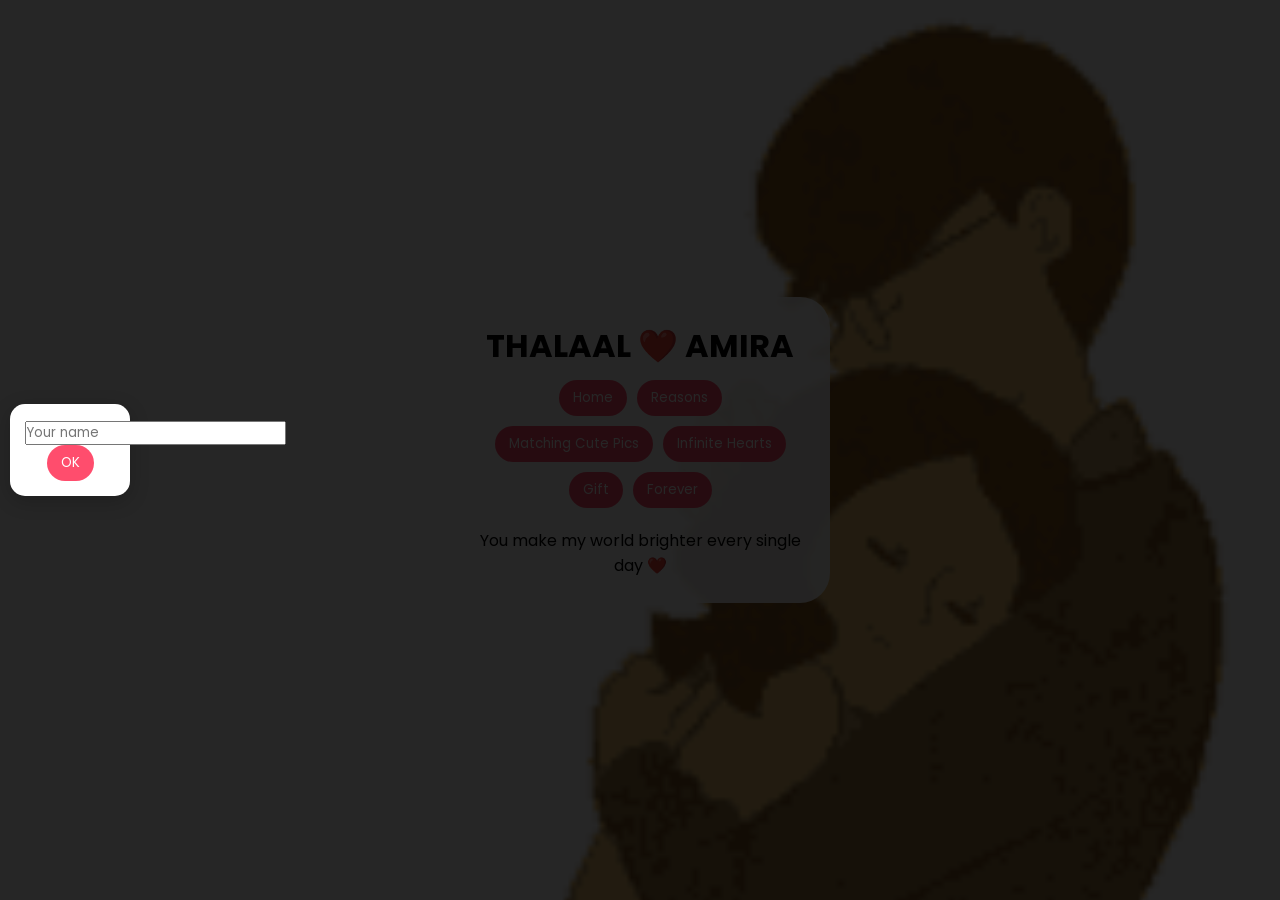
==== index.html @ cf8da9d2 "upgrade" ====
<!DOCTYPE html>
<html lang="en">
<head>
<meta charset="UTF-8">
<meta name="viewport" content="width=device-width, initial-scale=1.0">
<title>THALAAL ❤️ AMIRA</title>

<link href="https://fonts.googleapis.com/css2?family=Poppins:wght@300;500;700&display=swap" rel="stylesheet">

<style>
*{margin:0;padding:0;box-sizing:border-box;font-family:Poppins,sans-serif;}

body{
height:100vh;
background:url("gif/love.gif") center/cover no-repeat;
display:flex;
justify-content:center;
align-items:center;
overflow:hidden;
position:relative;
}

#intro{
position:absolute;
width:100%;
height:100%;
background:rgba(0,0,0,0.85);
color:white;
display:flex;
flex-direction:column;
justify-content:center;
align-items:center;
text-align:center;
z-index:10;
}

#introText{font-size:28px;margin-bottom:20px;}

#enterBtn{
padding:12px 22px;
border:none;
border-radius:25px;
background:#ff4d6d;
color:white;
cursor:pointer;
display:none;
}

.app{
width:380px;
background:rgba(255,255,255,0.9);
border-radius:30px;
padding:25px;
text-align:center;
position:relative;
}

.tabs{
display:flex;
flex-wrap:wrap;
gap:10px;
justify-content:center;
margin-top:10px;
}

button{
background:#ff4d6d;
border:none;
color:white;
padding:8px 14px;
border-radius:20px;
cursor:pointer;
}

.section{display:none;margin-top:20px;}
.active{display:block;}

#memoryBoard{
width:320px;
margin:20px auto;
display:grid;
grid-template-columns:repeat(4,1fr);
gap:10px;
}

.card{
width:70px;
height:70px;
background:#ff4d6d;
border-radius:10px;
overflow:hidden;
cursor:pointer;
}

.card img{
width:100%;
height:100%;
object-fit:cover;
display:none;
}

.card.flipped img{display:block;}

.popup{
position:fixed;
top:50%;
left:50%;
transform:translate(-50%,-50%);
background:#ff4d6d;
color:white;
padding:20px;
border-radius:20px;
z-index:9999;
}

.heart{
position:absolute;
font-size:24px;
animation:float 6s linear forwards;
}

@keyframes float{
from{transform:translateY(0)}
to{transform:translateY(-110vh)}
}

.gift{font-size:80px;cursor:pointer;}

/* ✅ ADDED */
.stick{
position:fixed;
font-size:40px;
}

.arrow{
position:fixed;
font-size:30px;
transition:all 1s linear;
}

</style>
</head>

<body>

<div id="intro">
<h1 id="introText"></h1>
<button id="enterBtn" onclick="startApp()">Here’s a little surprise ❤️</button>
</div>

<audio id="music" src="music/song1.mp3"></audio>
<audio id="yesSound" src="music/yes.mp3"></audio>

<div class="app">

<h1>THALAAL ❤️ AMIRA</h1>

<div class="tabs">
<button onclick="show('home')">Home</button>
<button onclick="show('reasons')">Reasons</button>
<button onclick="show('memory')">Matching Cute Pics</button>
<button onclick="show('game')">Infinite Hearts</button>
<button onclick="show('gift')">Gift</button>
<button onclick="show('forever')">Forever</button>
</div>

<div id="home" class="section active">
<p>You make my world brighter every single day ❤️</p>
<p id="days"></p>
</div>

<div id="reasons" class="section">
<p id="reasonText">Why I love you 💖</p>
<button onclick="newReason()">Hehehehe</button>
</div>

<div id="memory" class="section">
<p>Match Our Memories ❤️</p>
<div id="memoryBoard"></div>
<button onclick="startMemoryGame()">Restart Game</button>
<p id="memoryMessage"></p>
</div>

<div id="game" class="section">
<h2 id="score">0</h2>
<button onclick="addPoint()">❤️</button>
</div>

<div id="gift" class="section">
<p>Click on this Baby 🎁</p>
<div class="gift" onclick="loveExplosion()">🎁</div>
</div>

<div id="forever" class="section">
<h2>Will you be my forever? 💍</h2>
<button onclick="answerYes()">YES ❤️</button>
<button id="noBtn" onmouseover="moveNo()">No</button>
</div>

</div>

<div id="loveLetter" style="
display:none;
position:fixed;
top:50%;
left:50%;
transform:translate(-50%,-50%);
background:white;
padding:25px;
border-radius:20px;
width:300px;
text-align:center;
z-index:9999;
box-shadow:0 10px 30px rgba(0,0,0,0.3);
">
<p style="color:#ff4d6d;">
My love ❤️  
Every moment with you feels like a dream I never want to wake up from.  
You are my happiness, my peace, and my forever.
</p>
<br>
<button onclick="closeLetter()">Close</button>
</div>

<!-- ✅ ADDED -->
<div id="loveBox" style="
position:fixed;
left:10px;
top:50%;
transform:translateY(-50%);
background:white;
padding:15px;
border-radius:15px;
box-shadow:0 5px 20px rgba(0,0,0,0.2);
z-index:999;
text-align:center;
width:120px;
">
<input id="nameInput" placeholder="Your name">
<button onclick="startLoveGame()">OK</button>
</div>

<script>

/* KEEPING YOUR FULL ORIGINAL JS INCLUDING REASONS */

let reasons = [
"I love how you understand me even when I don’t say a word",
"I love how just thinking about you instantly makes my day better",
"I love the way you care about the smallest things and make them feel important",
"I love how your presence alone brings me so much peace",
"I love how you make even ordinary moments feel special and unforgettable",
"I love how your happiness means everything to me",
"I love how you support me and believe in me no matter what",
"I love how your smile can light up even my darkest days",
"I love how talking to you never feels enough, I always want more time with you",
"I love how you make me feel safe, loved, and understood all at once",
"I love how every memory with you becomes something I cherish deeply",
"I love how you’ve become the most important part of my life without me even realizing it",
"I love how you make me want to be a better person every single day",
"I love how your voice calms me and makes everything feel okay",
"I love how being with you feels like home no matter where we are",
"I love how you make my heart feel full in a way I can’t even explain",
"I love how every little thing about you is perfect to me",
"I love how you’ve changed my life just by being in it",
"I love how I can be completely myself when I’m with you",
"I love how loving you feels so natural and effortless",
"I love how even the thought of you makes me smile without realizing",
"I love how you make my world feel brighter and happier every day",
"I love how every second with you feels like a beautiful moment I never want to lose",
"I love how you are not just my love, but also my best friend"
];

let reasonIndex = 0;

function newReason(){
if(reasonIndex >= reasons.length){
document.getElementById("reasonText").innerText =
"These are not all of the reasons... I could list thousands more ❤️";
return;
}
document.getElementById("reasonText").innerText = reasons[reasonIndex];
reasonIndex++;
}

/* ✅ ADDED FUNCTION */
function startLoveGame(){
const boy=document.createElement("div");
boy.className="stick";
boy.innerText="🧍";
boy.style.left="80px";
boy.style.top="50%";
document.body.appendChild(boy);

const arrow=document.createElement("div");
arrow.className="arrow";
arrow.innerText="🏹";
arrow.style.left="120px";
arrow.style.top="50%";
document.body.appendChild(arrow);

setTimeout(()=>{arrow.style.left="80%";},100);

setTimeout(()=>{
const girl=document.createElement("div");
girl.className="stick";
girl.innerText="🧍‍♂️";
girl.style.left="80%";
girl.style.top="50%";
document.body.appendChild(girl);

setTimeout(()=>{
showMessage("Boyfriend captured ❤️");
},800);

},1000);
}

</script>

</body>
</html>
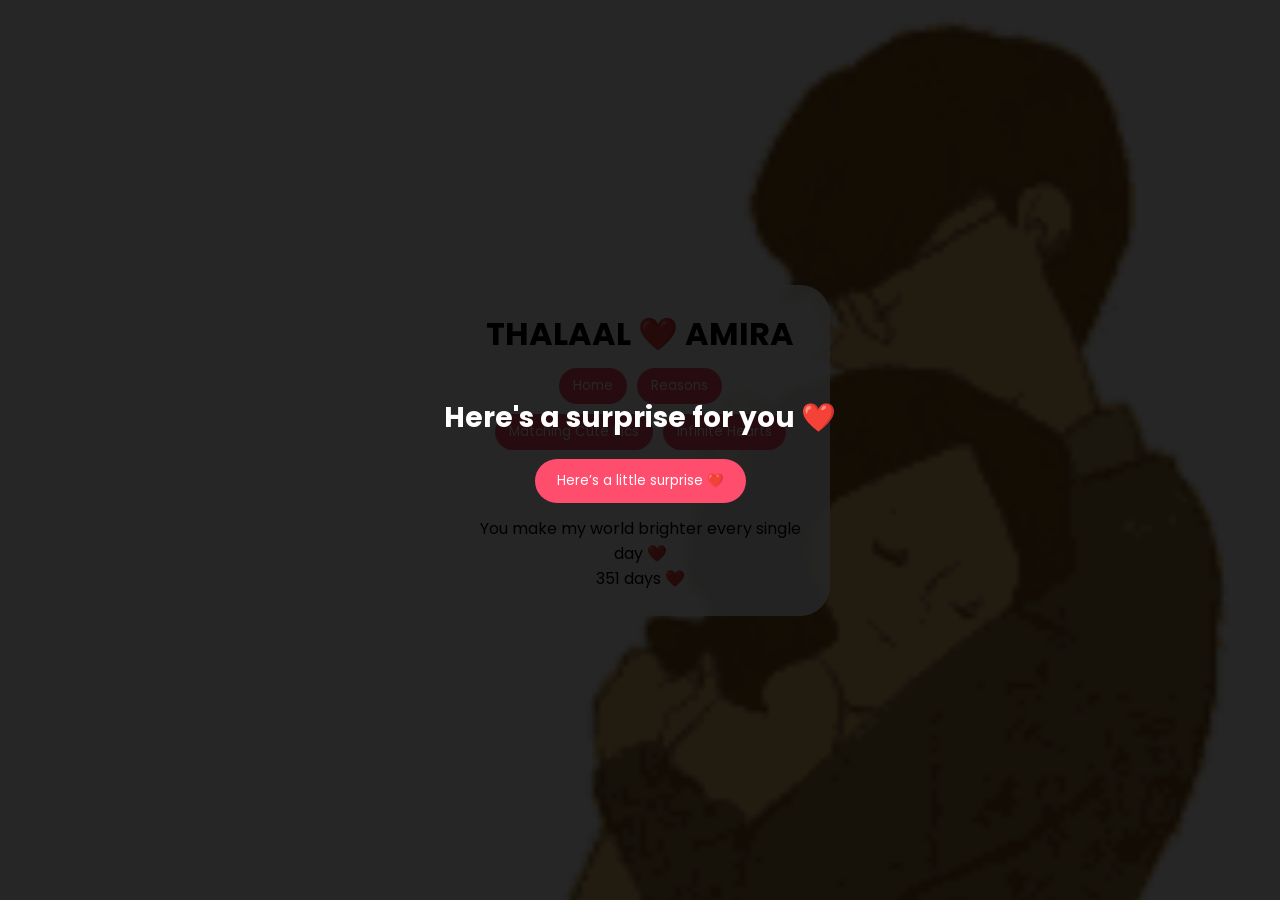
==== commit ab36e460: "upgrade" ====
--- a/index.html
+++ b/index.html
@@ -125,19 +125,6 @@
 }
 
 .gift{font-size:80px;cursor:pointer;}
-
-/* ✅ ADDED */
-.stick{
-position:fixed;
-font-size:40px;
-}
-
-.arrow{
-position:fixed;
-font-size:30px;
-transition:all 1s linear;
-}
-
 </style>
 </head>
 
@@ -149,6 +136,8 @@
 </div>
 
 <audio id="music" src="music/song1.mp3"></audio>
+
+<!-- ✅ ADDED -->
 <audio id="yesSound" src="music/yes.mp3"></audio>
 
 <div class="app">
@@ -199,6 +188,7 @@
 
 </div>
 
+<!-- ✅ ADDED -->
 <div id="loveLetter" style="
 display:none;
 position:fixed;
@@ -222,28 +212,179 @@
 <button onclick="closeLetter()">Close</button>
 </div>
 
-<!-- ✅ ADDED -->
-<div id="loveBox" style="
-position:fixed;
-left:10px;
-top:50%;
-transform:translateY(-50%);
-background:white;
-padding:15px;
-border-radius:15px;
-box-shadow:0 5px 20px rgba(0,0,0,0.2);
-z-index:999;
-text-align:center;
-width:120px;
-">
-<input id="nameInput" placeholder="Your name">
-<button onclick="startLoveGame()">OK</button>
-</div>
-
 <script>
 
-/* KEEPING YOUR FULL ORIGINAL JS INCLUDING REASONS */
-
+/* INTRO TEXT */
+const msg="Here's a surprise for you ❤️";
+let i=0;
+function typeIntro(){
+if(i<msg.length){
+document.getElementById("introText").innerHTML+=msg[i];
+i++;
+setTimeout(typeIntro,50);
+}else{
+document.getElementById("enterBtn").style.display="block";
+}}
+typeIntro();
+
+/* MUSIC */
+const music=document.getElementById("music");
+function startApp(){
+music.loop=true;
+music.play();
+document.getElementById("intro").style.display="none";
+}
+
+/* NAV */
+function show(id){
+document.querySelectorAll(".section").forEach(s=>s.classList.remove("active"));
+document.getElementById(id).classList.add("active");
+}
+
+/* POPUP */
+function showMessage(text){
+const p=document.createElement("div");
+p.className="popup";
+p.innerText=text;
+document.body.appendChild(p);
+setTimeout(()=>p.remove(),2000);
+}
+
+/* GIFT */
+function loveExplosion(){
+showMessage("You are the best thing to ever happen in my life ❤️");
+}
+
+/* ✅ UPDATED (ONLY THIS FUNCTION CHANGED) */
+function answerYes(){
+
+showMessage("My forever starts with you ❤️");
+
+heartExplosion();
+heartShapeExplosion();
+
+document.getElementById("yesSound").play();
+
+setTimeout(()=>{
+showMessage("I love you more than words can ever explain ❤️");
+},2000);
+
+setTimeout(()=>{
+showLetter();
+},3500);
+
+}
+
+/* EXISTING */
+function heartExplosion(){
+for(let i=0;i<30;i++){
+const heart=document.createElement("div");
+heart.className="heart";
+heart.innerText="❤️";
+heart.style.left = 50 + (Math.random()*40 - 20) + "vw";
+heart.style.bottom = "50%";
+heart.style.fontSize = (20 + Math.random()*20) + "px";
+document.body.appendChild(heart);
+setTimeout(()=>heart.remove(),2000);
+}
+}
+
+/* ✅ ADDED */
+function heartShapeExplosion(){
+const centerX = window.innerWidth / 2;
+const centerY = window.innerHeight / 2;
+
+for(let i=0;i<60;i++){
+const t = i * 0.1;
+const x = 16 * Math.pow(Math.sin(t),3);
+const y = -(13 * Math.cos(t) - 5*Math.cos(2*t) - 2*Math.cos(3*t) - Math.cos(4*t));
+
+const heart=document.createElement("div");
+heart.className="heart";
+heart.innerText="❤️";
+heart.style.position="fixed";
+heart.style.left = (centerX + x*10)+"px";
+heart.style.top = (centerY + y*10)+"px";
+
+document.body.appendChild(heart);
+setTimeout(()=>heart.remove(),3000);
+}
+}
+
+/* ✅ ADDED */
+function showLetter(){
+document.getElementById("loveLetter").style.display="block";
+}
+
+function closeLetter(){
+document.getElementById("loveLetter").style.display="none";
+}
+
+/* EVERYTHING BELOW IS YOUR ORIGINAL CODE UNTOUCHED */
+
+/* MOVE NO */
+function moveNo(){
+const btn=document.getElementById("noBtn");
+const app=document.querySelector(".app");
+
+const maxX=app.clientWidth-btn.offsetWidth-20;
+const maxY=app.clientHeight-btn.offsetHeight-20;
+
+btn.style.position="absolute";
+btn.style.left=Math.random()*maxX+"px";
+btn.style.top=Math.random()*maxY+"px";
+}
+
+/* MEMORY GAME */
+const images=[
+"images/img1.jpeg","images/img2.jpeg","images/img3.jpeg",
+"images/img4.jpeg","images/img5.jpeg","images/img6.jpeg"
+];
+
+let cards=[],flipped=[],matches=0;
+
+function startMemoryGame(){
+const board=document.getElementById("memoryBoard");
+board.innerHTML="";
+cards=[...images,...images].sort(()=>0.5-Math.random());
+flipped=[];matches=0;
+
+cards.forEach(img=>{
+const card=document.createElement("div");
+card.className="card";
+
+const image=document.createElement("img");
+image.src=img;
+
+card.appendChild(image);
+card.onclick=()=>flipCard(card,img);
+board.appendChild(card);
+});
+}
+
+function flipCard(card,img){
+if(card.classList.contains("flipped")||flipped.length===2)return;
+
+card.classList.add("flipped");
+flipped.push({card,img});
+
+if(flipped.length===2){
+if(flipped[0].img===flipped[1].img){
+matches++;flipped=[];
+if(matches===6){
+document.getElementById("memoryMessage").innerText="MUAH MUAH MUAH MY SAYANG HAS DONE IT ❤️";
+}
+}else{
+setTimeout(()=>{
+flipped[0].card.classList.remove("flipped");
+flipped[1].card.classList.remove("flipped");
+flipped=[];
+},800);
+}}
+}
+startMemoryGame();
+
+/* REASONS (UNCHANGED) */
 let reasons = [
 "I love how you understand me even when I don’t say a word",
 "I love how just thinking about you instantly makes my day better",
@@ -283,38 +424,27 @@
 reasonIndex++;
 }
 
-/* ✅ ADDED FUNCTION */
-function startLoveGame(){
-const boy=document.createElement("div");
-boy.className="stick";
-boy.innerText="🧍";
-boy.style.left="80px";
-boy.style.top="50%";
-document.body.appendChild(boy);
-
-const arrow=document.createElement("div");
-arrow.className="arrow";
-arrow.innerText="🏹";
-arrow.style.left="120px";
-arrow.style.top="50%";
-document.body.appendChild(arrow);
-
-setTimeout(()=>{arrow.style.left="80%";},100);
-
-setTimeout(()=>{
-const girl=document.createElement("div");
-girl.className="stick";
-girl.innerText="🧍‍♂️";
-girl.style.left="80%";
-girl.style.top="50%";
-document.body.appendChild(girl);
-
-setTimeout(()=>{
-showMessage("Boyfriend captured ❤️");
-},800);
-
-},1000);
-}
+/* HEART GAME */
+let score=0;
+function addPoint(){
+score++;
+document.getElementById("score").innerText=score;
+}
+
+/* HEARTS */
+setInterval(()=>{
+const h=document.createElement("div");
+h.className="heart";
+h.innerText="❤️";
+h.style.left=Math.random()*100+"vw";
+h.style.bottom="0";
+document.body.appendChild(h);
+setTimeout(()=>h.remove(),6000);
+},600);
+
+/* TIMER */
+const diff=Math.floor((new Date()-new Date("2025-12-20"))/(1000*60*60*24));
+document.getElementById("days").innerText=diff+" days ❤️";
 
 </script>
 
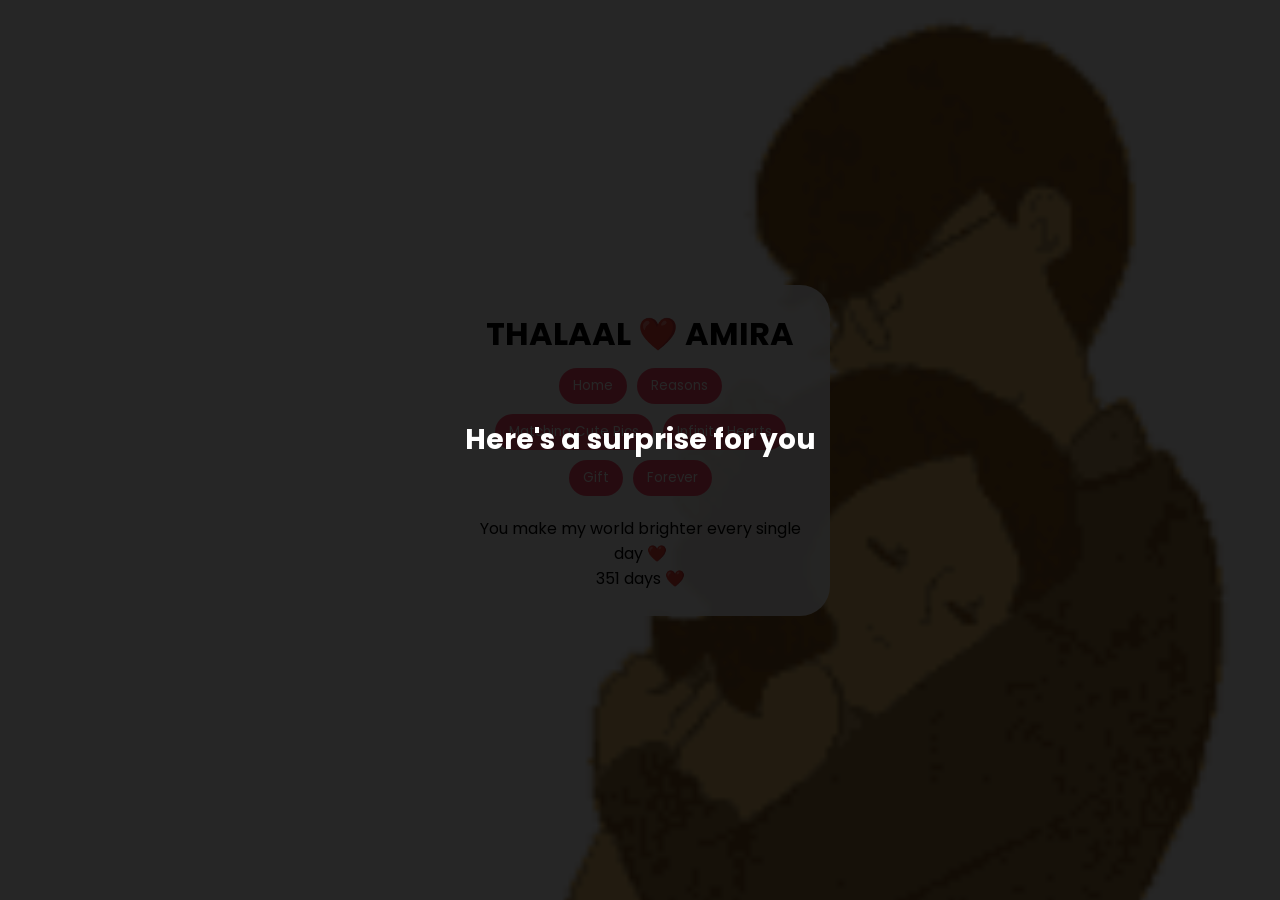
==== commit c811c56e: "upgrade" ====
--- a/index.html
+++ b/index.html
@@ -285,7 +285,7 @@
 heart.style.bottom = "50%";
 heart.style.fontSize = (20 + Math.random()*20) + "px";
 document.body.appendChild(heart);
-setTimeout(()=>heart.remove(),2000);
+setTimeout(()=>heart.remove(),5000);
 }
 }
 
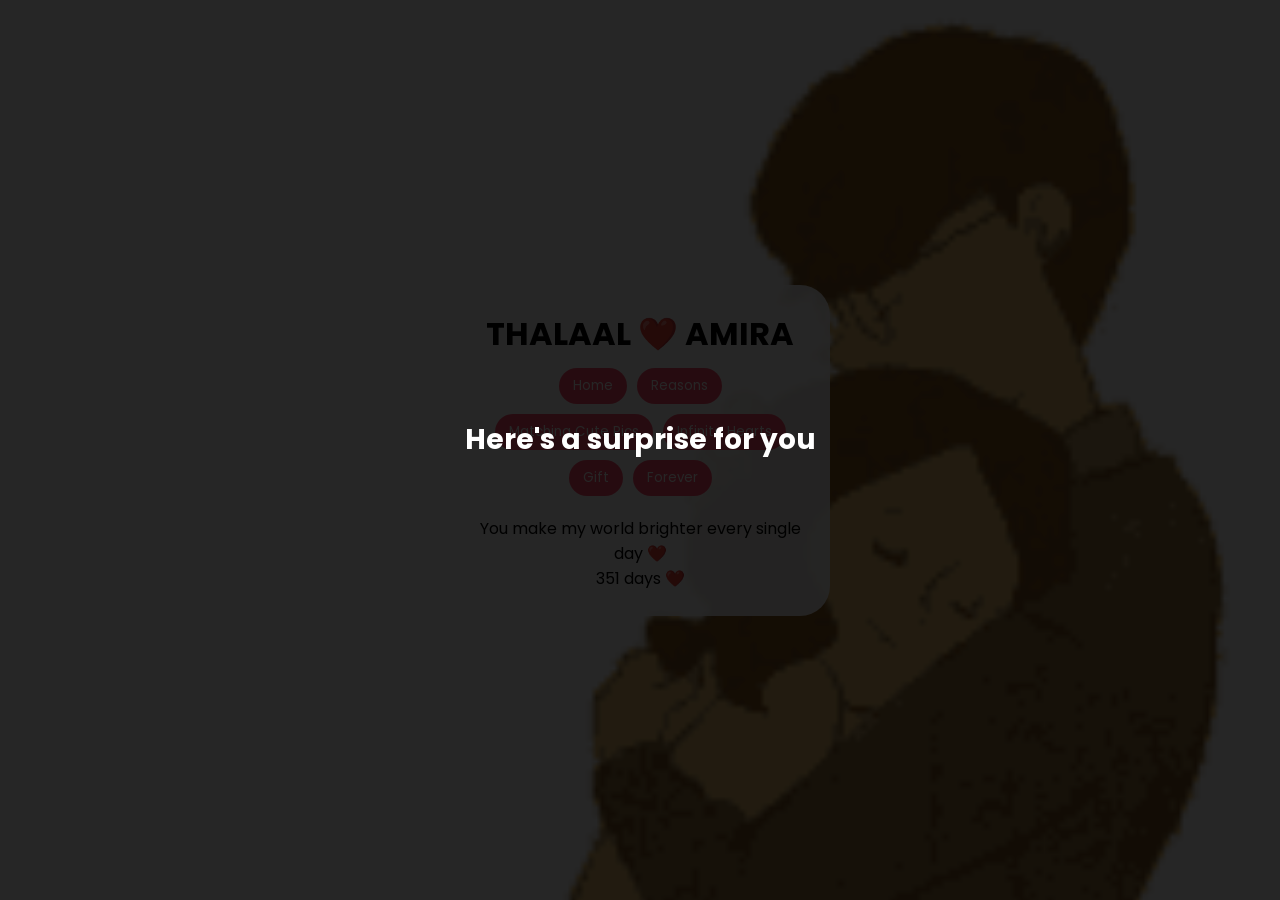
==== commit c2730fe1: "upgrade" ====
--- a/index.html
+++ b/index.html
@@ -271,7 +271,7 @@
 
 setTimeout(()=>{
 showLetter();
-},3500);
+},8000);
 
 }
 
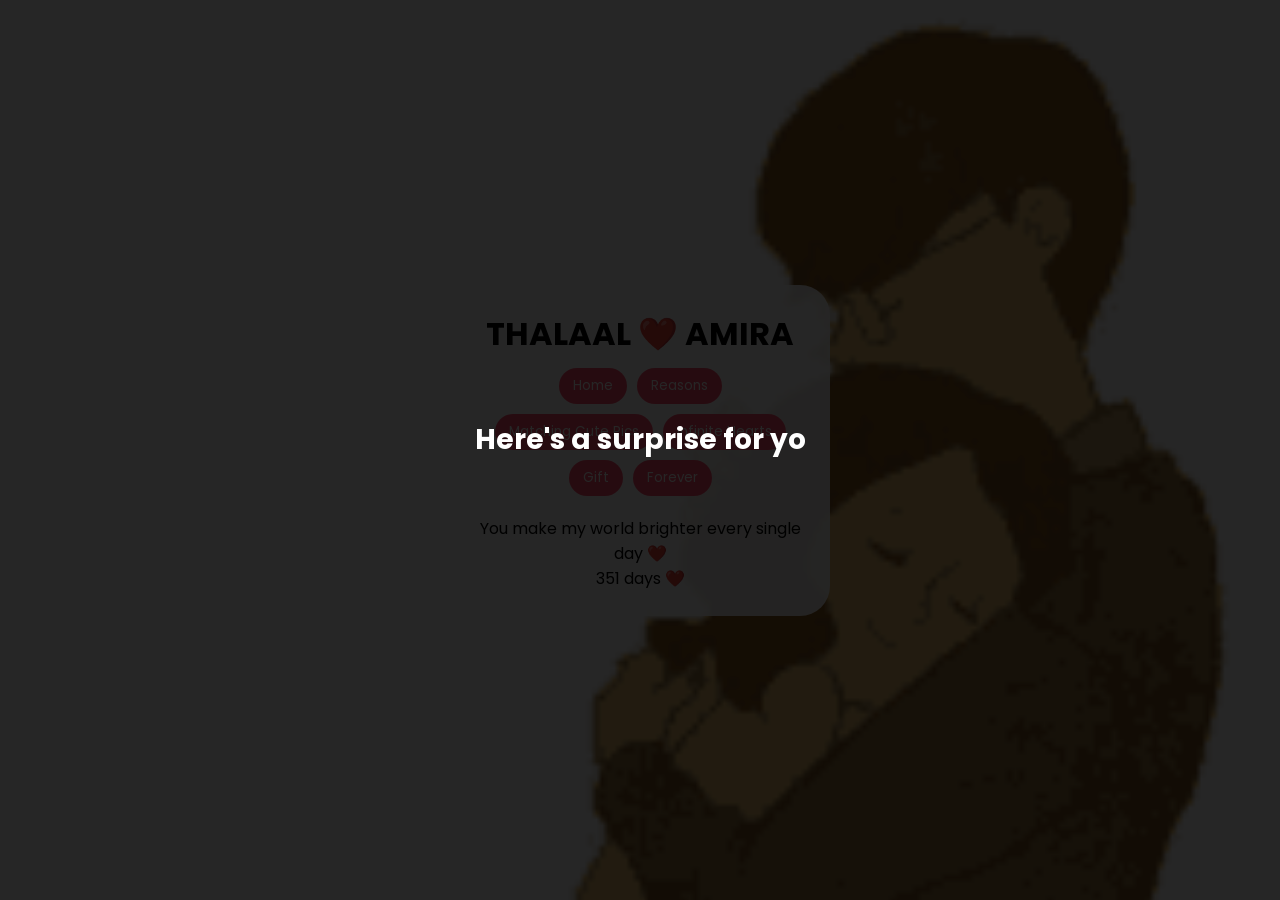
==== commit f9ae87a5: "upgrade" ====
--- a/index.html
+++ b/index.html
@@ -204,9 +204,14 @@
 box-shadow:0 10px 30px rgba(0,0,0,0.3);
 ">
 <p style="color:#ff4d6d;">
-My love ❤️  
-Every moment with you feels like a dream I never want to wake up from.  
-You are my happiness, my peace, and my forever.
+My love Amira ❤️  
+Being with you feels like a dream I never want to wake up from.  
+You make my days brighter and my heart so full.  
+
+With you, even the smallest moments mean everything to me.  
+You are my peace, my happiness, and the best thing in my life.  
+
+I will always choose you — today, tomorrow, and forever ❤️
 </p>
 <br>
 <button onclick="closeLetter()">Close</button>
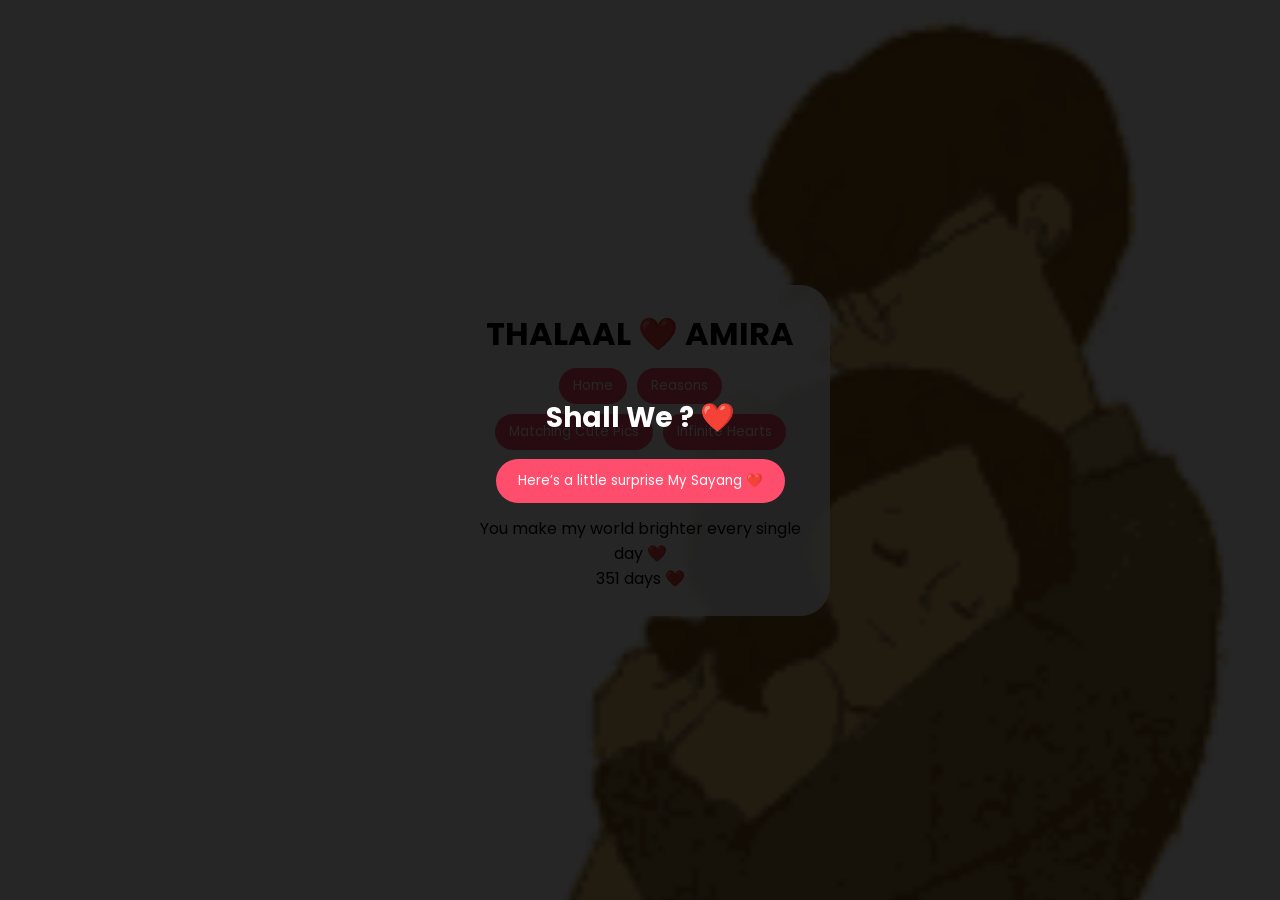
==== commit 47d973e1: "upgrade" ====
--- a/index.html
+++ b/index.html
@@ -132,7 +132,7 @@
 
 <div id="intro">
 <h1 id="introText"></h1>
-<button id="enterBtn" onclick="startApp()">Here’s a little surprise ❤️</button>
+<button id="enterBtn" onclick="startApp()">Here’s a little surprise My Sayang ❤️</button>
 </div>
 
 <audio id="music" src="music/song1.mp3"></audio>
@@ -220,7 +220,7 @@
 <script>
 
 /* INTRO TEXT */
-const msg="Here's a surprise for you ❤️";
+const msg="Shall We ? ❤️";
 let i=0;
 function typeIntro(){
 if(i<msg.length){
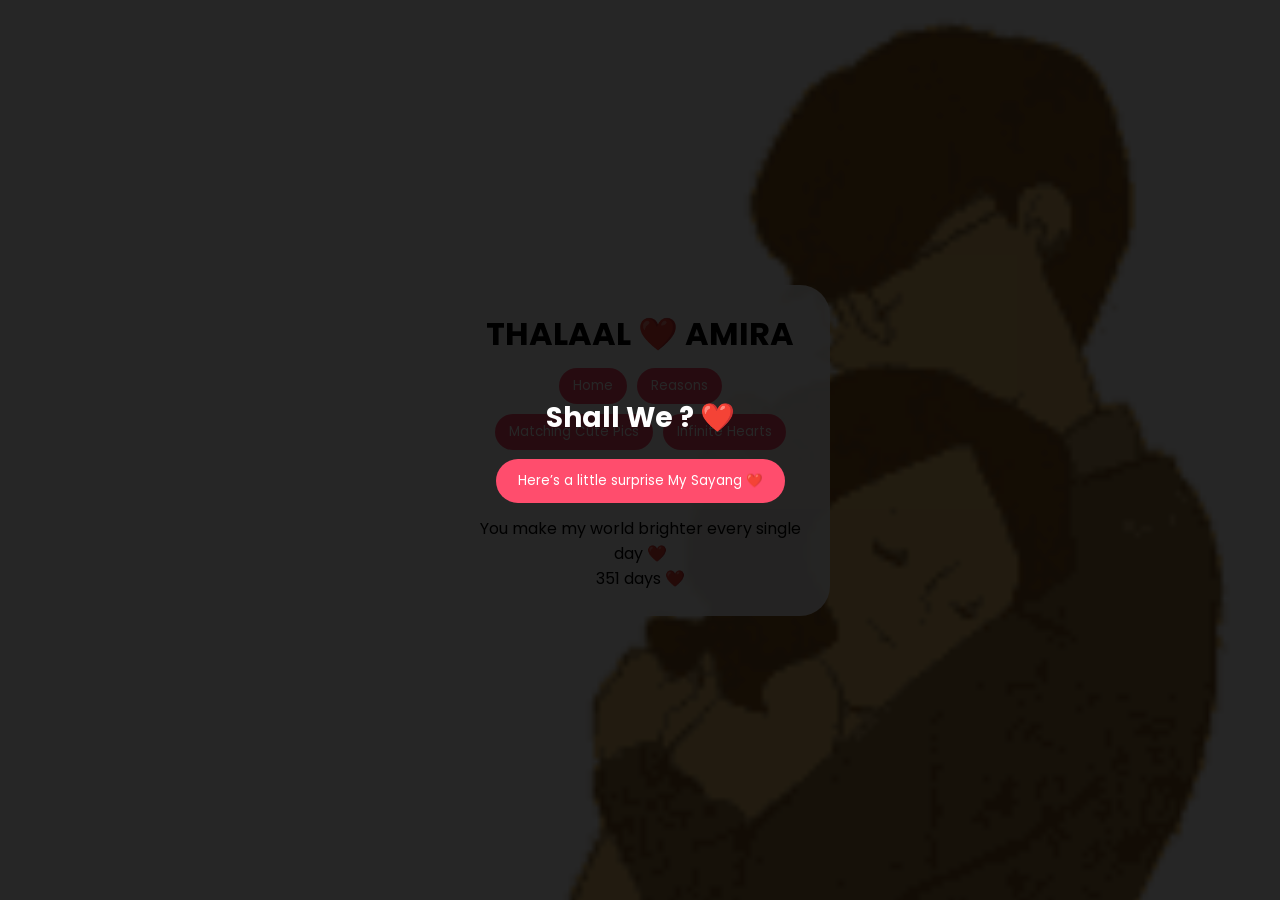
==== commit 5d99bdc8: "upgrade" ====
--- a/index.html
+++ b/index.html
@@ -137,7 +137,7 @@
 
 <audio id="music" src="music/song1.mp3"></audio>
 
-<!-- ✅ ADDED -->
+
 <audio id="yesSound" src="music/yes.mp3"></audio>
 
 <div class="app">
@@ -188,7 +188,7 @@
 
 </div>
 
-<!-- ✅ ADDED -->
+
 <div id="loveLetter" style="
 display:none;
 position:fixed;
@@ -204,7 +204,7 @@
 box-shadow:0 10px 30px rgba(0,0,0,0.3);
 ">
 <p style="color:#ff4d6d;">
-My love Amira ❤️  
+My love, My Peace, My Sayangku ❤️  
 Being with you feels like a dream I never want to wake up from.  
 You make my days brighter and my heart so full.  
 
@@ -240,7 +240,7 @@
 document.getElementById("intro").style.display="none";
 }
 
-/* NAV */
+
 function show(id){
 document.querySelectorAll(".section").forEach(s=>s.classList.remove("active"));
 document.getElementById(id).classList.add("active");
@@ -260,7 +260,7 @@
 showMessage("You are the best thing to ever happen in my life ❤️");
 }
 
-/* ✅ UPDATED (ONLY THIS FUNCTION CHANGED) */
+
 function answerYes(){
 
 showMessage("My forever starts with you ❤️");
@@ -280,7 +280,7 @@
 
 }
 
-/* EXISTING */
+
 function heartExplosion(){
 for(let i=0;i<30;i++){
 const heart=document.createElement("div");
@@ -294,7 +294,7 @@
 }
 }
 
-/* ✅ ADDED */
+
 function heartShapeExplosion(){
 const centerX = window.innerWidth / 2;
 const centerY = window.innerHeight / 2;
@@ -316,7 +316,7 @@
 }
 }
 
-/* ✅ ADDED */
+
 function showLetter(){
 document.getElementById("loveLetter").style.display="block";
 }
@@ -325,7 +325,6 @@
 document.getElementById("loveLetter").style.display="none";
 }
 
-/* EVERYTHING BELOW IS YOUR ORIGINAL CODE UNTOUCHED */
 
 /* MOVE NO */
 function moveNo(){
@@ -389,7 +388,7 @@
 }
 startMemoryGame();
 
-/* REASONS (UNCHANGED) */
+
 let reasons = [
 "I love how you understand me even when I don’t say a word",
 "I love how just thinking about you instantly makes my day better",
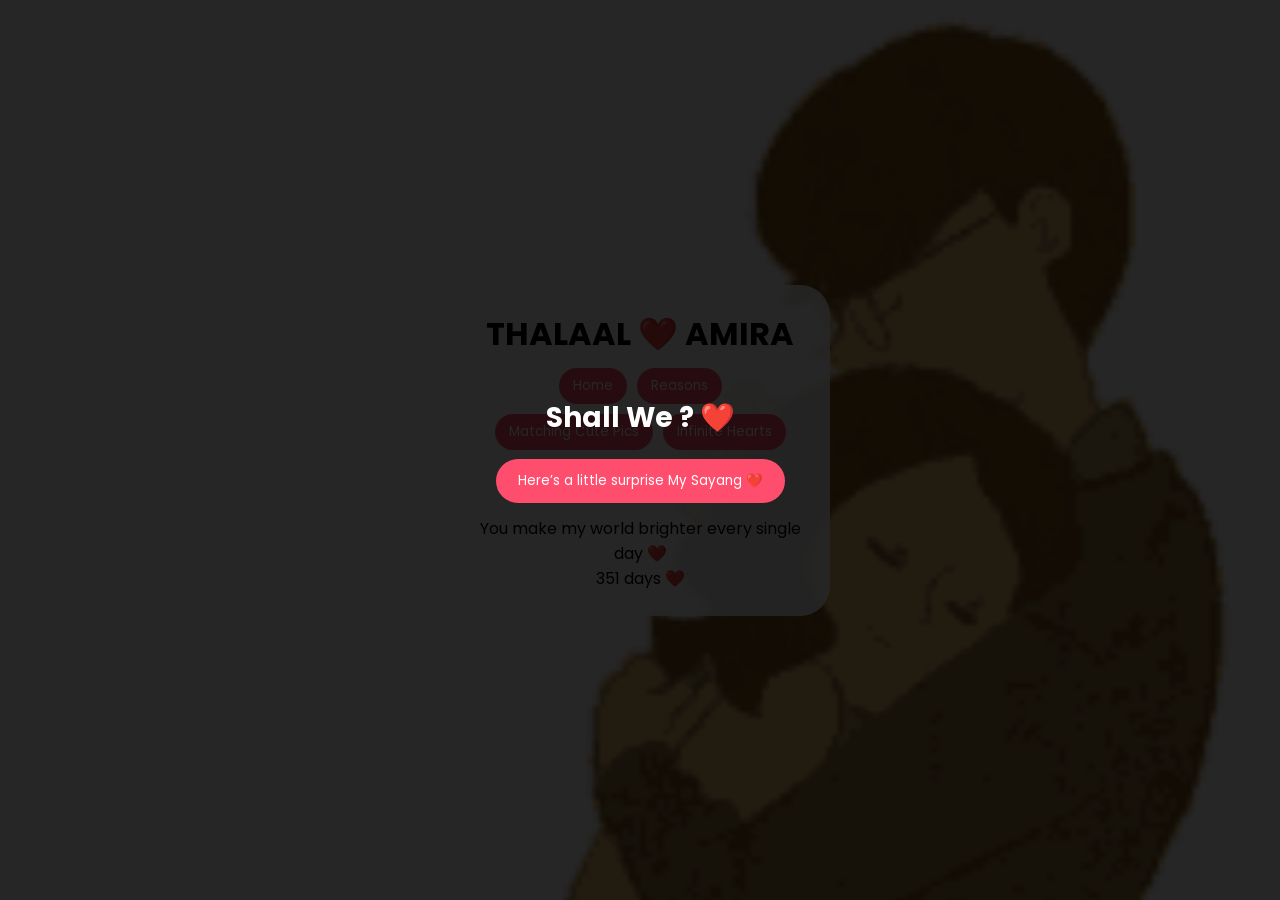
==== commit b44141de: "upgrade" ====
--- a/index.html
+++ b/index.html
@@ -204,6 +204,7 @@
 box-shadow:0 10px 30px rgba(0,0,0,0.3);
 ">
 <p style="color:#ff4d6d;">
+    
 My love, My Peace, My Sayangku ❤️  
 Being with you feels like a dream I never want to wake up from.  
 You make my days brighter and my heart so full.  
